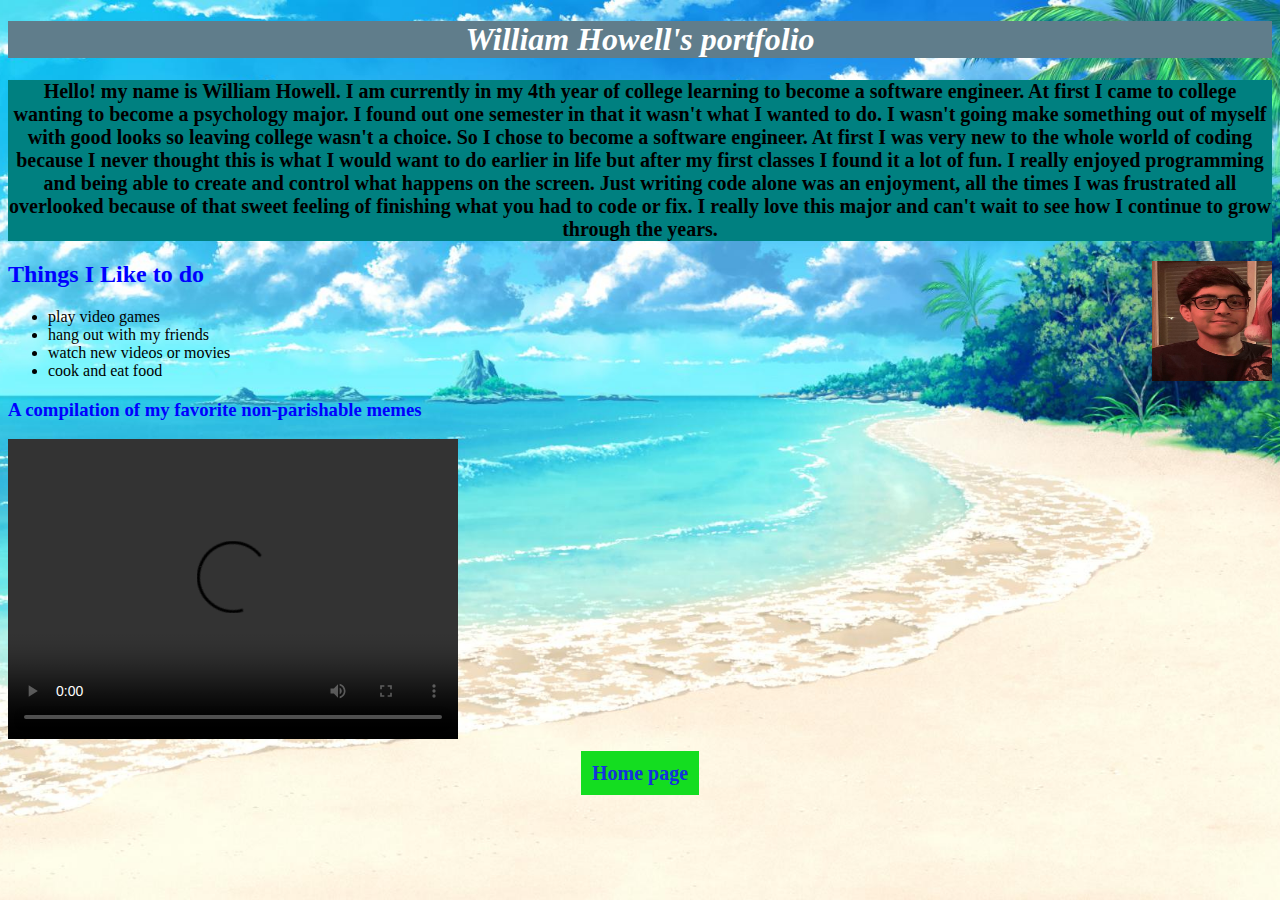
==== aboutme.html @ c81b963a "changed photo of Myself" ====
<!DOCTYPE html>
<html lang=en>
<meta charset="UTF-8">

<head>
    <title>About me</title>
    <link href="style.css" type="text/css" rel="stylesheet">
    <link href="mypapers.html" rel="alternate">
    <style>
        body{
            background-image: url("Photos/ocean.jpg");
            background-size: cover;
            background-position: center;
        }
    </style>
</head>
    <body>
        
<h1 class="header">William Howell's portfolio</h1>
    <p id="meparagraph">Hello! my name is William Howell. I am currently in my 4th year of college learning to become a software engineer. At first I came
        to college wanting to become a psychology major. I found out one semester in that it wasn't what I wanted to do. I wasn't going make something out
        of myself with good looks so leaving college wasn't a choice. So I chose to become a software engineer. At first I was very new to the whole world of coding
        because I never thought this is what I would want to do earlier in life but after my first classes I found it a lot of fun. I really enjoyed programming and
        being able to create and control what happens on the screen. Just writing code alone was an enjoyment, all the times I was frustrated all overlooked
        because of that sweet feeling of finishing what you had to code or fix. I really love this major and can't wait to see how I continue to grow through the years.
    </p>
<img src="Photos/me.jpg" alt="photo of me" id="myPhoto">
        <h2>Things I Like to do</h2>
    <ul>
        <li>play video games</li>
        <li>hang out with my friends</li>
        <li>watch new videos or movies</li>
        <li>cook and eat food</li>
        </ul>

 <h3>A compilation of my favorite non-parishable memes</h3>  
<video width="450" height="300" controls>
    <source src="Videos/Dank_memes.mp4" type="video/mp4">
    your browser does not support this video.
</video>
    </body>
    <footer>
	  <div class=info>
		<canvas id="myCanvas" width="550" height="100">
          Your browser does not support this tag</canvas>
          <a href="index.html" class="buttons">Home page</a>
          <script>
            var c = document.getElementById("myCanvas");
            var ctx = c.getContext("2d");
            ctx.font = "30px Arial";
            ctx.fillText("",10,50);
          </script>
	  </div>
    </footer>
</html>
---- style.css ----
.header{
    text-align: center;
    font-style: oblique;
    background-color: #607d8b;
  color: #ffffff;
    
}
ul{
   color:black;

}
p{
    color: black;
}
img {
    float: right;
}

h2  {
    color: black;
}
h3{
    color: black;
}
body {
    background-image: url("Photos/lutgerthall.png");
    background-repeat: no-repeat;
    background-size: cover;
    background-position: center;
    height: 100%;
    overflow: hidden;
}
#meparagraph{
    font: bold 20px "Times New Roman";
    background-color: teal;
    text-align: center;

}
#logo {
    display: block;
    margin-left: auto;
    margin-right: auto;
    overflow: auto;
    float: none;
}
#myPhoto{
    max-height: 150px;
    max-width: 200px;
    width: 120px;
    height: 120px;
}
.buttons{
    font: bold 20px "Times New Roman";
  text-decoration: none;
  background-color: #14DD20;
  color: #1432DD;
  padding: 0.5em 0.5em 0.5em 0.5em;
  border-top: 1px solid #14DD20;
  border-right: 1px solid #14DD20;
  border-bottom: 1px solid #14DD20;
  border-left: 1px solid #14DD20; 
  }
.allbuttons {
    text-align: center;
    padding-top: 60px;
}
.info {
    text-align: center; 
    font-size: 40px;
}
#myCanvas { position: absolute; 
  bottom: 0;
  margin-left: -250px; 
}
html { height: 100%
  }
.header{
    text-align: center;
    font-style: oblique;
    background-color: #607d8b;
    color: #ffffff;

}
ul{
    color:black;
}
p{
    color: black;
}
img {
    float: right;
}
h2  {
    color: blue;
}
h3{
    color: blue;
}
body {
    background-image: "fgcu background.jfif";
}
#logo {width: auto;
    Height: auto;
    display: block;
    margin-left: auto;
    margin-right: auto;
    position: relative; }
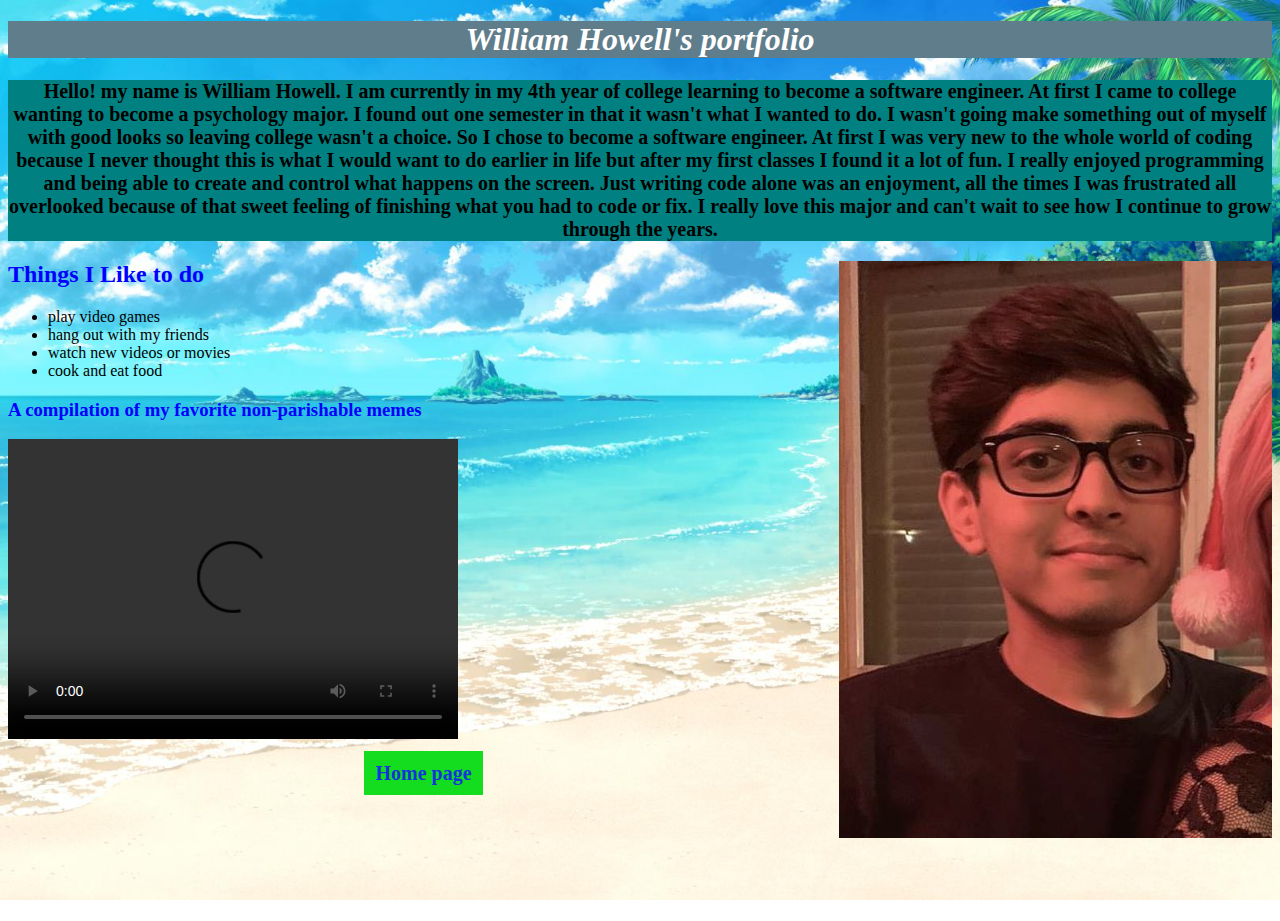
==== commit 3362aca2: "changed photo of Myself" ====
--- a/aboutme.html
+++ b/aboutme.html
@@ -24,7 +24,7 @@
         being able to create and control what happens on the screen. Just writing code alone was an enjoyment, all the times I was frustrated all overlooked
         because of that sweet feeling of finishing what you had to code or fix. I really love this major and can't wait to see how I continue to grow through the years.
     </p>
-<img src="Photos/me.jpg" alt="photo of me" id="myPhoto">
+<img src="Photos/me.jpg" alt="photo of me" height="577" width="433">
         <h2>Things I Like to do</h2>
     <ul>
         <li>play video games</li>
--- a/style.css
+++ b/style.css
@@ -44,10 +44,10 @@
     float: none;
 }
 #myPhoto{
-    max-height: 150px;
-    max-width: 200px;
-    width: 120px;
-    height: 120px;
+    max-height: 500px;
+    max-width: 500px;
+    width: 350px;
+    height: 350px;
 }
 .buttons{
     font: bold 20px "Times New Roman";
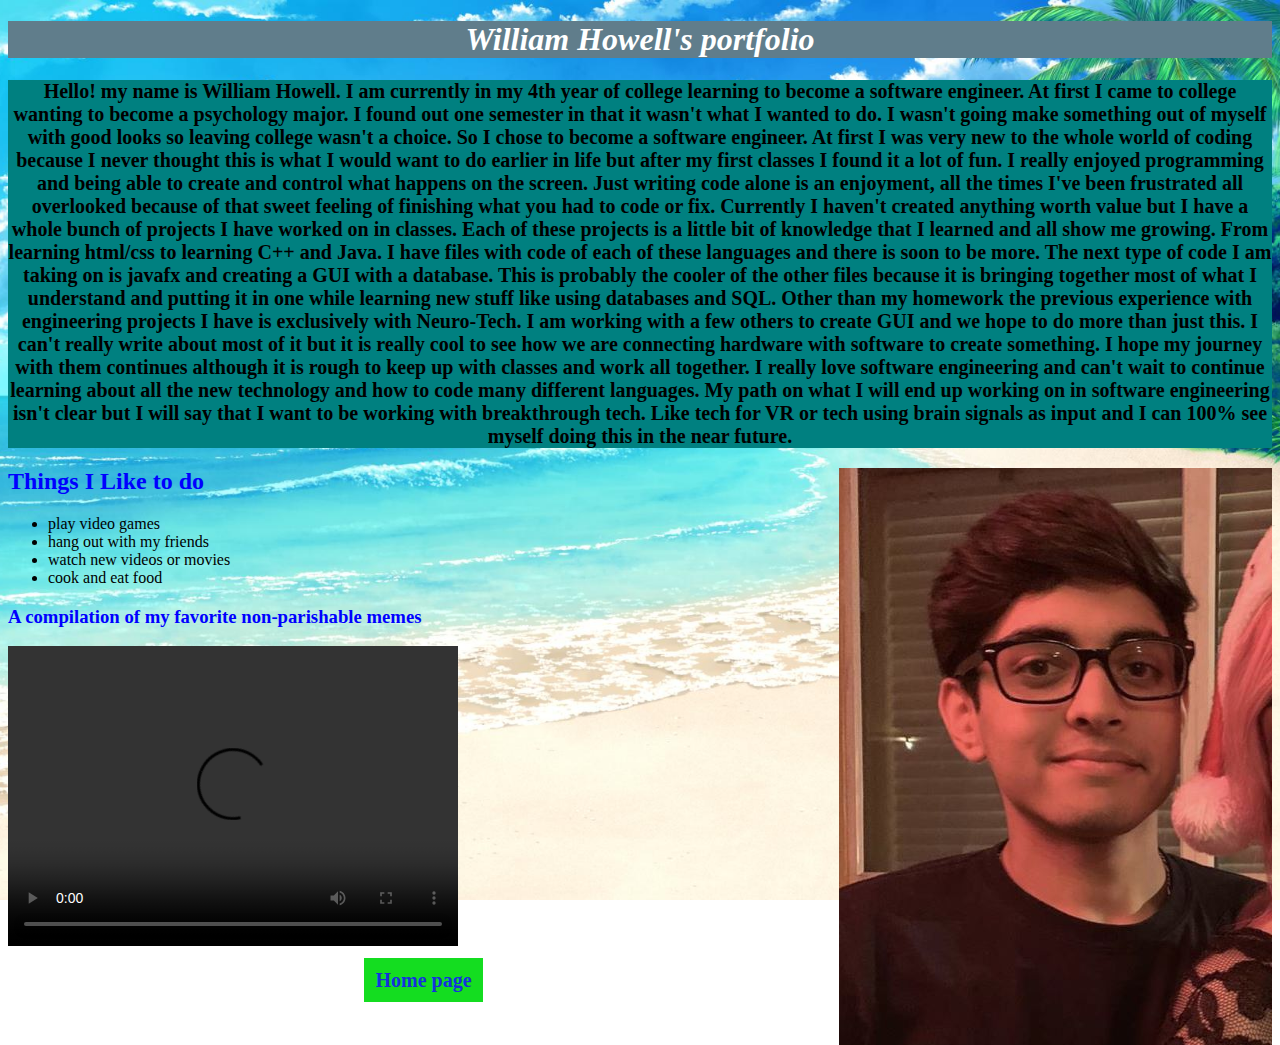
==== commit b8176a67: "about me paragraph content" ====
--- a/aboutme.html
+++ b/aboutme.html
@@ -21,8 +21,18 @@
         to college wanting to become a psychology major. I found out one semester in that it wasn't what I wanted to do. I wasn't going make something out
         of myself with good looks so leaving college wasn't a choice. So I chose to become a software engineer. At first I was very new to the whole world of coding
         because I never thought this is what I would want to do earlier in life but after my first classes I found it a lot of fun. I really enjoyed programming and
-        being able to create and control what happens on the screen. Just writing code alone was an enjoyment, all the times I was frustrated all overlooked
-        because of that sweet feeling of finishing what you had to code or fix. I really love this major and can't wait to see how I continue to grow through the years.
+        being able to create and control what happens on the screen. Just writing code alone is an enjoyment, all the times I've been frustrated all overlooked
+        because of that sweet feeling of finishing what you had to code or fix.
+
+        Currently I haven't created anything worth value but I have a whole bunch of projects I have worked on in classes. Each of these projects is a little bit of knowledge
+        that I learned and all show me growing. From learning html/css to learning C++ and Java. I have files with code of each of these languages and there is soon to be more.
+        The next type of code I am taking on is javafx and creating a GUI with a database. This is probably the cooler of the other files because it is bringing together most
+        of what I understand and putting it in one while learning new stuff like using databases and SQL.
+
+        Other than my homework the previous experience with engineering projects I have is exclusively with Neuro-Tech. I am working with a few others to create GUI and we hope to do more than just this.
+        I can't really write about most of it but it is really cool to see how we are connecting hardware with software to create something. I hope my journey with them continues although it is rough to keep up with
+        classes and work all together. I really love software engineering and can't wait to continue learning about all the new technology and how to code many different languages. My path on what I will end up working on
+        in software engineering isn't clear but I will say that I want to be working with breakthrough tech. Like tech for VR or tech using brain signals as input and I can 100% see myself doing this in the near future.
     </p>
 <img src="Photos/me.jpg" alt="photo of me" height="577" width="433">
         <h2>Things I Like to do</h2>
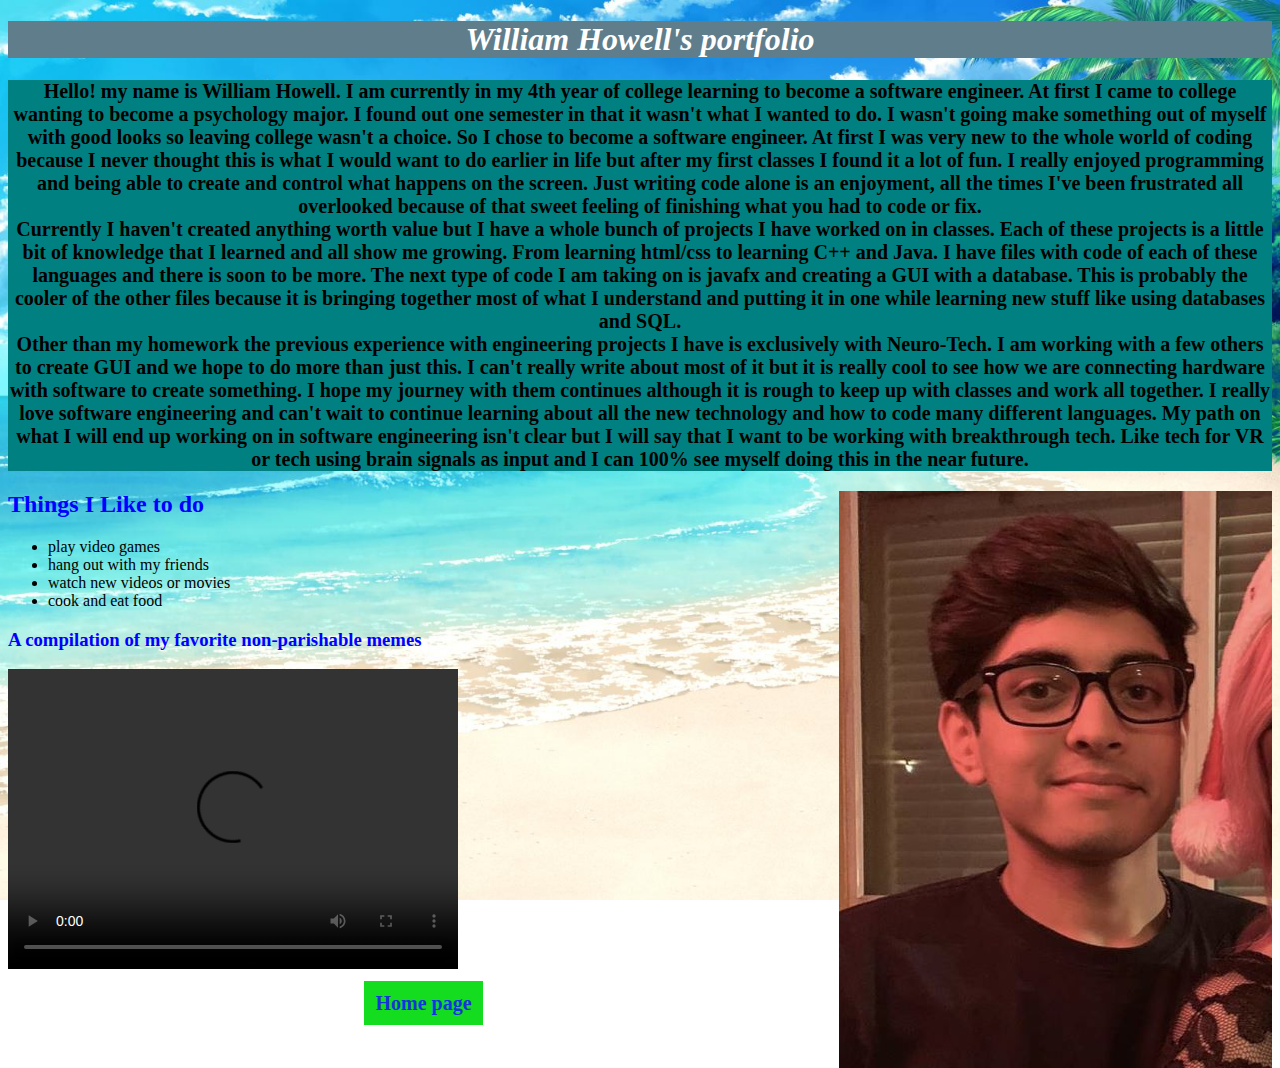
==== commit 77e7233a: "about me paragraph content" ====
--- a/aboutme.html
+++ b/aboutme.html
@@ -23,12 +23,12 @@
         because I never thought this is what I would want to do earlier in life but after my first classes I found it a lot of fun. I really enjoyed programming and
         being able to create and control what happens on the screen. Just writing code alone is an enjoyment, all the times I've been frustrated all overlooked
         because of that sweet feeling of finishing what you had to code or fix.
-
+        <br>
         Currently I haven't created anything worth value but I have a whole bunch of projects I have worked on in classes. Each of these projects is a little bit of knowledge
         that I learned and all show me growing. From learning html/css to learning C++ and Java. I have files with code of each of these languages and there is soon to be more.
         The next type of code I am taking on is javafx and creating a GUI with a database. This is probably the cooler of the other files because it is bringing together most
         of what I understand and putting it in one while learning new stuff like using databases and SQL.
-
+        <br>
         Other than my homework the previous experience with engineering projects I have is exclusively with Neuro-Tech. I am working with a few others to create GUI and we hope to do more than just this.
         I can't really write about most of it but it is really cool to see how we are connecting hardware with software to create something. I hope my journey with them continues although it is rough to keep up with
         classes and work all together. I really love software engineering and can't wait to continue learning about all the new technology and how to code many different languages. My path on what I will end up working on
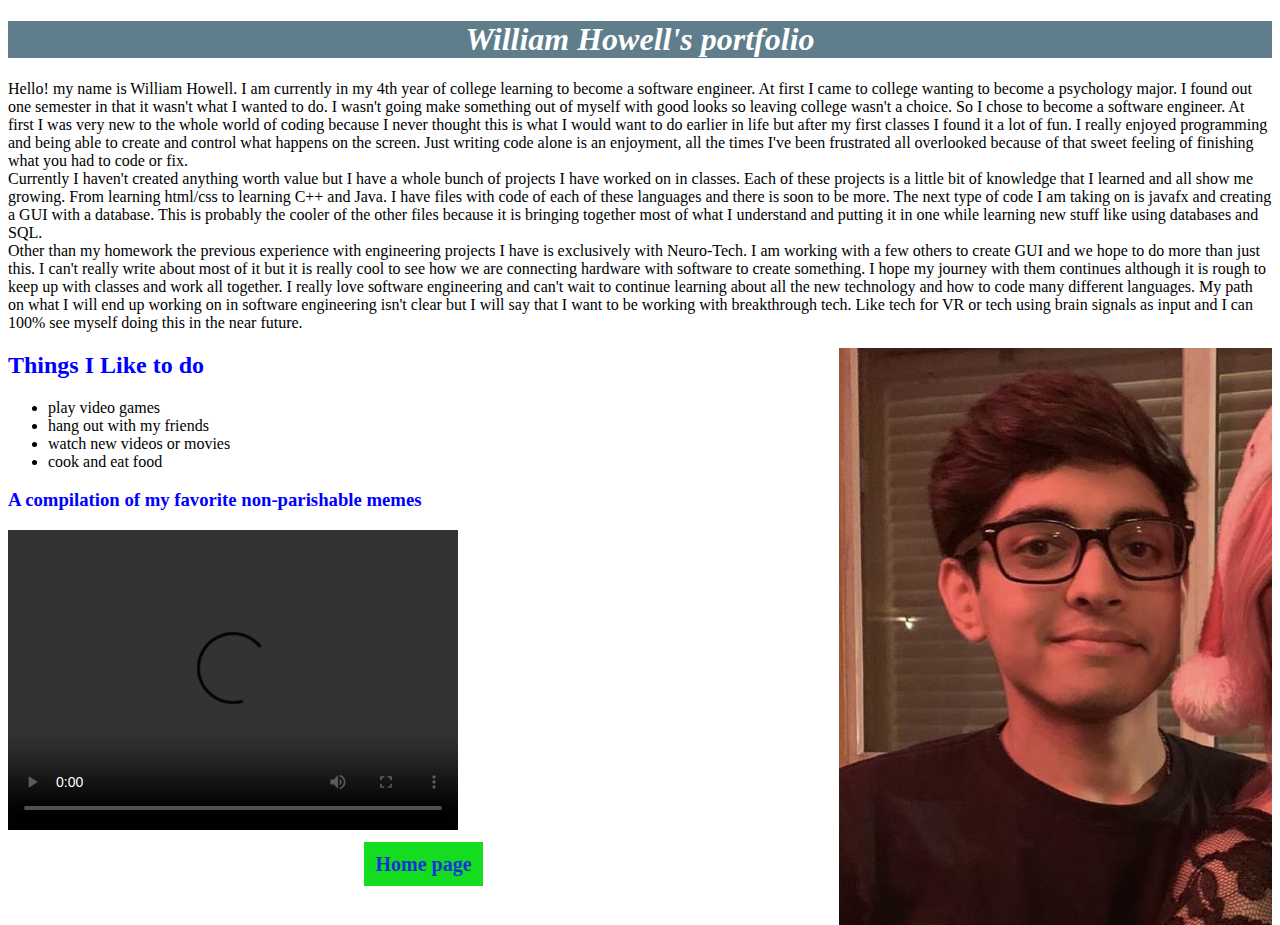
==== commit fb9f6dba: "Update aboutme.html" ====
--- a/aboutme.html
+++ b/aboutme.html
@@ -8,7 +8,7 @@
     <link href="mypapers.html" rel="alternate">
     <style>
         body{
-            background-image: url("Photos/ocean.jpg");
+            background-image: url("Photos/bbboi.png");
             background-size: cover;
             background-position: center;
         }
@@ -17,7 +17,7 @@
     <body>
         
 <h1 class="header">William Howell's portfolio</h1>
-    <p id="meparagraph">Hello! my name is William Howell. I am currently in my 4th year of college learning to become a software engineer. At first I came
+    <p id="paragraph">Hello! my name is William Howell. I am currently in my 4th year of college learning to become a software engineer. At first I came
         to college wanting to become a psychology major. I found out one semester in that it wasn't what I wanted to do. I wasn't going make something out
         of myself with good looks so leaving college wasn't a choice. So I chose to become a software engineer. At first I was very new to the whole world of coding
         because I never thought this is what I would want to do earlier in life but after my first classes I found it a lot of fun. I really enjoyed programming and
--- a/style.css
+++ b/style.css
@@ -33,7 +33,7 @@
 #meparagraph{
     font: bold 20px "Times New Roman";
     background-color: teal;
-    text-align: center;
+    text-align: left;
 
 }
 #logo {
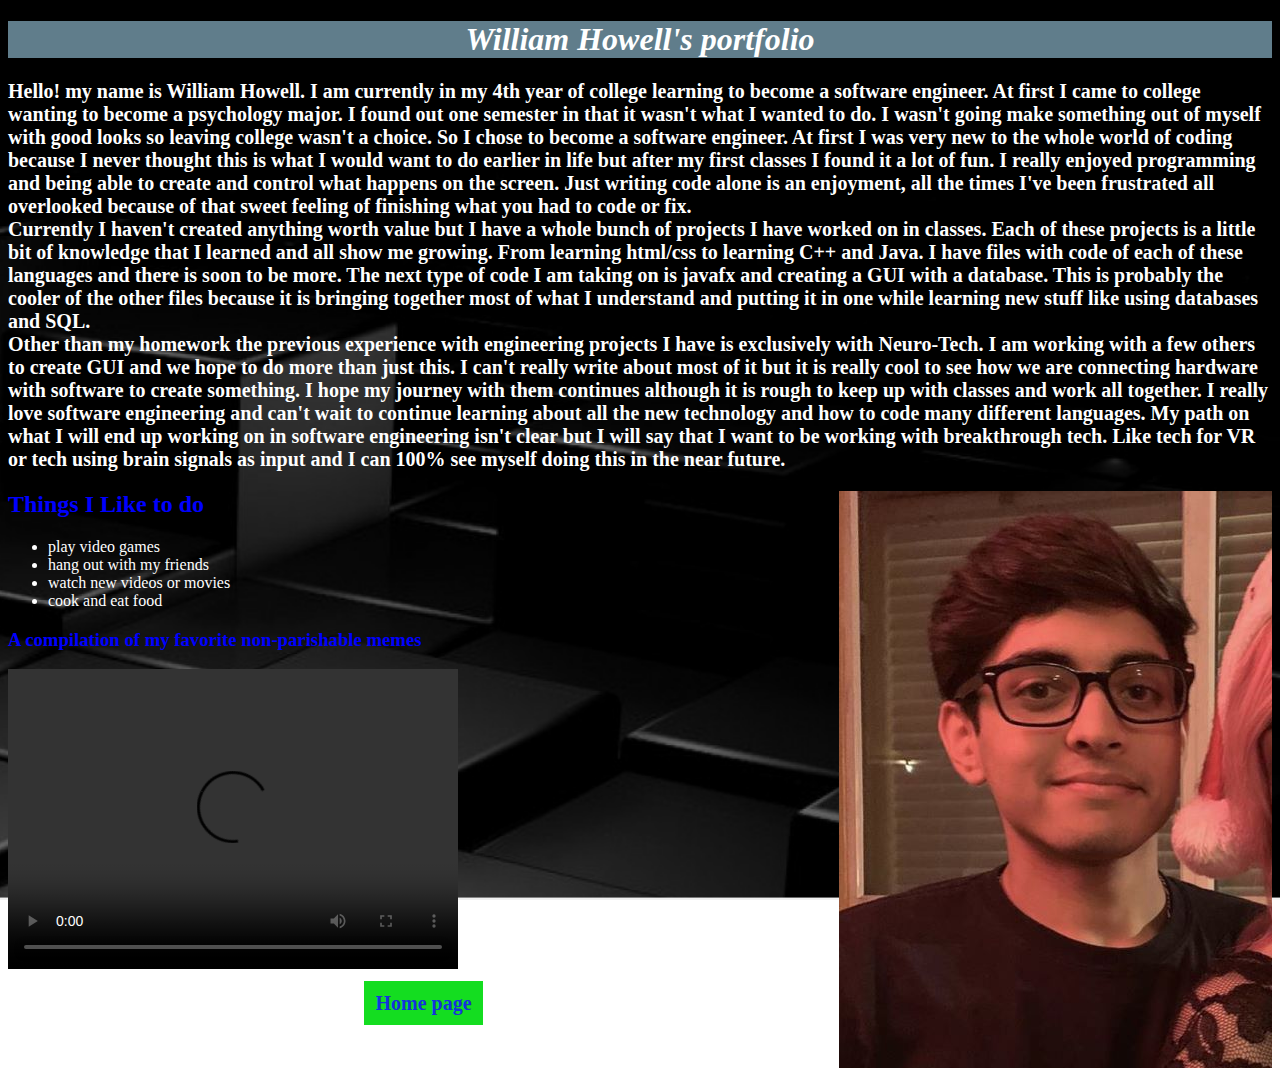
==== commit e619f069: "Update aboutme.html" ====
--- a/aboutme.html
+++ b/aboutme.html
@@ -7,59 +7,72 @@
     <link href="style.css" type="text/css" rel="stylesheet">
     <link href="mypapers.html" rel="alternate">
     <style>
-        body{
+        body {
             background-image: url("Photos/bbboi.png");
             background-size: cover;
             background-position: center;
         }
     </style>
 </head>
-    <body>
-        
+<body>
+
 <h1 class="header">William Howell's portfolio</h1>
-    <p id="paragraph">Hello! my name is William Howell. I am currently in my 4th year of college learning to become a software engineer. At first I came
-        to college wanting to become a psychology major. I found out one semester in that it wasn't what I wanted to do. I wasn't going make something out
-        of myself with good looks so leaving college wasn't a choice. So I chose to become a software engineer. At first I was very new to the whole world of coding
-        because I never thought this is what I would want to do earlier in life but after my first classes I found it a lot of fun. I really enjoyed programming and
-        being able to create and control what happens on the screen. Just writing code alone is an enjoyment, all the times I've been frustrated all overlooked
-        because of that sweet feeling of finishing what you had to code or fix.
-        <br>
-        Currently I haven't created anything worth value but I have a whole bunch of projects I have worked on in classes. Each of these projects is a little bit of knowledge
-        that I learned and all show me growing. From learning html/css to learning C++ and Java. I have files with code of each of these languages and there is soon to be more.
-        The next type of code I am taking on is javafx and creating a GUI with a database. This is probably the cooler of the other files because it is bringing together most
-        of what I understand and putting it in one while learning new stuff like using databases and SQL.
-        <br>
-        Other than my homework the previous experience with engineering projects I have is exclusively with Neuro-Tech. I am working with a few others to create GUI and we hope to do more than just this.
-        I can't really write about most of it but it is really cool to see how we are connecting hardware with software to create something. I hope my journey with them continues although it is rough to keep up with
-        classes and work all together. I really love software engineering and can't wait to continue learning about all the new technology and how to code many different languages. My path on what I will end up working on
-        in software engineering isn't clear but I will say that I want to be working with breakthrough tech. Like tech for VR or tech using brain signals as input and I can 100% see myself doing this in the near future.
-    </p>
+<p id="paragraph">Hello! my name is William Howell. I am currently in my 4th year of college learning to become a
+    software engineer. At first I came
+    to college wanting to become a psychology major. I found out one semester in that it wasn't what I wanted to do. I
+    wasn't going make something out
+    of myself with good looks so leaving college wasn't a choice. So I chose to become a software engineer. At first I
+    was very new to the whole world of coding
+    because I never thought this is what I would want to do earlier in life but after my first classes I found it a lot
+    of fun. I really enjoyed programming and
+    being able to create and control what happens on the screen. Just writing code alone is an enjoyment, all the times
+    I've been frustrated all overlooked
+    because of that sweet feeling of finishing what you had to code or fix.
+    <br>
+    Currently I haven't created anything worth value but I have a whole bunch of projects I have worked on in classes.
+    Each of these projects is a little bit of knowledge
+    that I learned and all show me growing. From learning html/css to learning C++ and Java. I have files with code of
+    each of these languages and there is soon to be more.
+    The next type of code I am taking on is javafx and creating a GUI with a database. This is probably the cooler of
+    the other files because it is bringing together most
+    of what I understand and putting it in one while learning new stuff like using databases and SQL.
+    <br>
+    Other than my homework the previous experience with engineering projects I have is exclusively with Neuro-Tech. I am
+    working with a few others to create GUI and we hope to do more than just this.
+    I can't really write about most of it but it is really cool to see how we are connecting hardware with software to
+    create something. I hope my journey with them continues although it is rough to keep up with
+    classes and work all together. I really love software engineering and can't wait to continue learning about all the
+    new technology and how to code many different languages. My path on what I will end up working on
+    in software engineering isn't clear but I will say that I want to be working with breakthrough tech. Like tech for
+    VR or tech using brain signals as input and I can 100% see myself doing this in the near future.
+</p>
 <img src="Photos/me.jpg" alt="photo of me" height="577" width="433">
-        <h2>Things I Like to do</h2>
-    <ul>
-        <li>play video games</li>
-        <li>hang out with my friends</li>
-        <li>watch new videos or movies</li>
-        <li>cook and eat food</li>
-        </ul>
+<h2>Things I Like to do</h2>
+<ul>
+    <li>play video games</li>
+    <li>hang out with my friends</li>
+    <li>watch new videos or movies</li>
+    <li>cook and eat food</li>
+</ul>
 
- <h3>A compilation of my favorite non-parishable memes</h3>  
+<h3>A compilation of my favorite non-parishable memes</h3>
 <video width="450" height="300" controls>
     <source src="Videos/Dank_memes.mp4" type="video/mp4">
     your browser does not support this video.
 </video>
-    </body>
-    <footer>
-	  <div class=info>
-		<canvas id="myCanvas" width="550" height="100">
-          Your browser does not support this tag</canvas>
-          <a href="index.html" class="buttons">Home page</a>
-          <script>
+</body>
+<footer>
+    <div class=info>
+        <canvas id="myCanvas" width="550" height="100">
+            Your browser does not support this tag
+        </canvas>
+        <a href="index.html" class="buttons">Home page</a>
+        <script>
             var c = document.getElementById("myCanvas");
             var ctx = c.getContext("2d");
             ctx.font = "30px Arial";
-            ctx.fillText("",10,50);
-          </script>
-	  </div>
-    </footer>
+            ctx.fillText("", 10, 50);
+        </script>
+    </div>
+</footer>
 </html>
--- a/style.css
+++ b/style.css
@@ -1,27 +1,15 @@
-.header{
+.header {
     text-align: center;
     font-style: oblique;
     background-color: #607d8b;
-  color: #ffffff;
-    
-}
-ul{
-   color:black;
+    color: #ffffff;
 
 }
-p{
-    color: black;
-}
+
 img {
     float: right;
 }
 
-h2  {
-    color: black;
-}
-h3{
-    color: black;
-}
 body {
     background-image: url("Photos/lutgerthall.png");
     background-repeat: no-repeat;
@@ -30,12 +18,14 @@
     height: 100%;
     overflow: hidden;
 }
-#meparagraph{
+
+#paragraph {
     font: bold 20px "Times New Roman";
-    background-color: teal;
+    color: white;
     text-align: left;
 
 }
+
 #logo {
     display: block;
     margin-left: auto;
@@ -43,65 +33,87 @@
     overflow: auto;
     float: none;
 }
-#myPhoto{
+
+#myPhoto {
     max-height: 500px;
     max-width: 500px;
     width: 350px;
     height: 350px;
 }
-.buttons{
+
+.buttons {
     font: bold 20px "Times New Roman";
-  text-decoration: none;
-  background-color: #14DD20;
-  color: #1432DD;
-  padding: 0.5em 0.5em 0.5em 0.5em;
-  border-top: 1px solid #14DD20;
-  border-right: 1px solid #14DD20;
-  border-bottom: 1px solid #14DD20;
-  border-left: 1px solid #14DD20; 
-  }
+    text-decoration: none;
+    background-color: #14DD20;
+    color: #1432DD;
+    padding: 0.5em 0.5em 0.5em 0.5em;
+    border-top: 1px solid #14DD20;
+    border-right: 1px solid #14DD20;
+    border-bottom: 1px solid #14DD20;
+    border-left: 1px solid #14DD20;
+}
+
 .allbuttons {
     text-align: center;
     padding-top: 60px;
 }
+
 .info {
-    text-align: center; 
+    text-align: center;
     font-size: 40px;
 }
-#myCanvas { position: absolute; 
-  bottom: 0;
-  margin-left: -250px; 
+
+#myCanvas {
+    position: absolute;
+    bottom: 0;
+    margin-left: -250px;
 }
-html { height: 100%
-  }
-.header{
+
+html {
+    height: 100%
+}
+
+.header {
     text-align: center;
     font-style: oblique;
     background-color: #607d8b;
     color: #ffffff;
 
 }
-ul{
-    color:black;
+
+ul {
+    color: white;
 }
-p{
+
+p {
     color: black;
 }
+
 img {
     float: right;
 }
-h2  {
+
+h2 {
     color: blue;
 }
-h3{
+
+h3 {
     color: blue;
 }
+
 body {
     background-image: "fgcu background.jfif";
 }
-#logo {width: auto;
+
+#logo {
+    width: auto;
     Height: auto;
     display: block;
     margin-left: auto;
     margin-right: auto;
-    position: relative; }
+    position: relative;
+}
+
+#inDark {
+    color: white;
+}
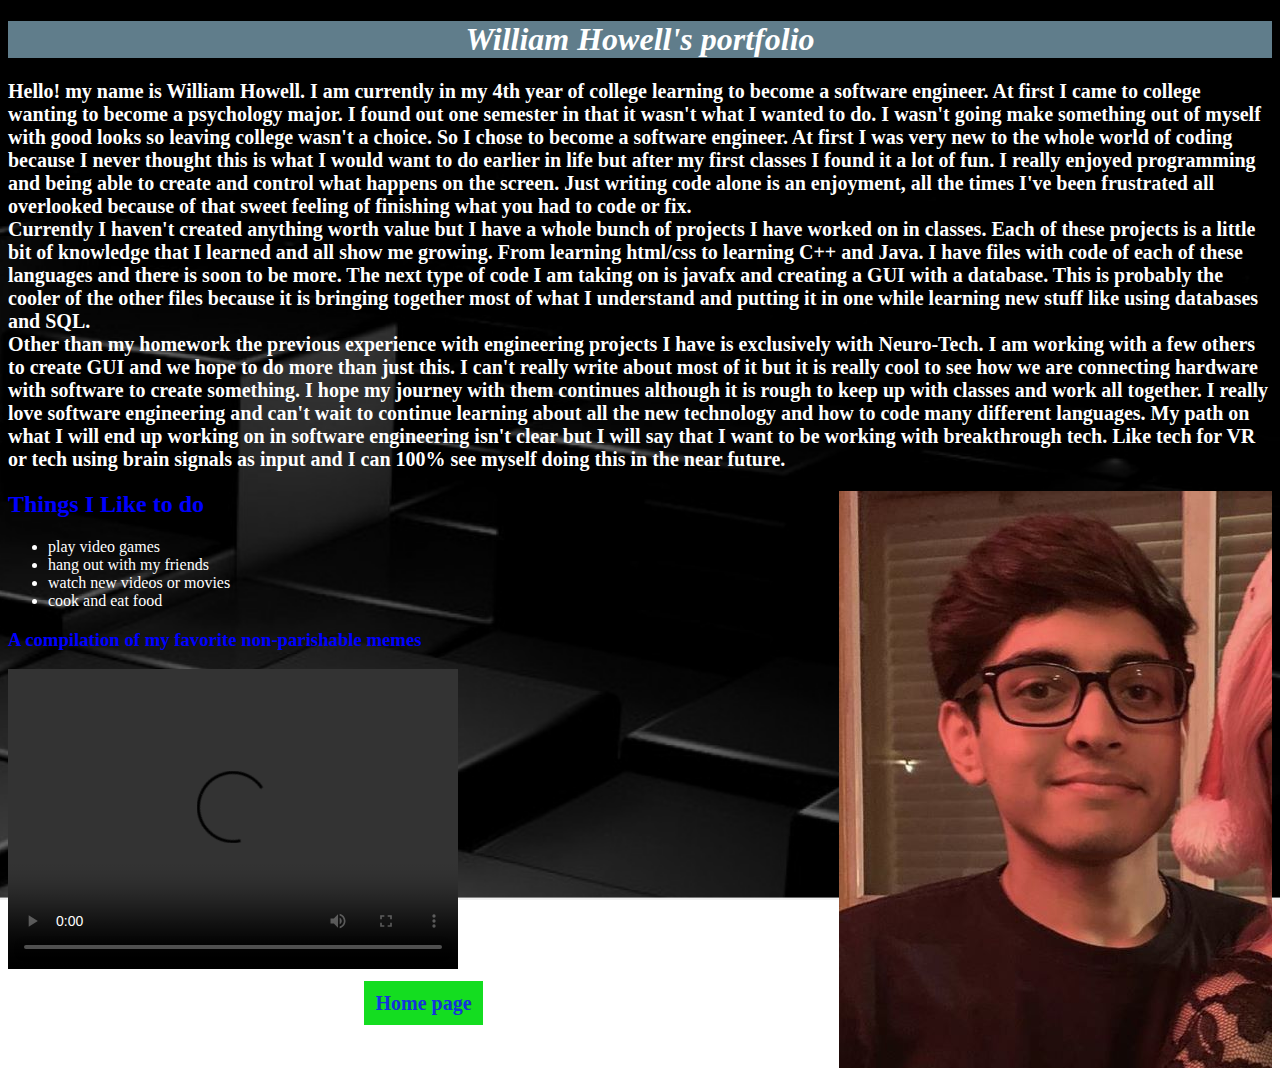
==== commit abf31280: "Update aboutme.html" ====
--- a/aboutme.html
+++ b/aboutme.html
@@ -17,7 +17,7 @@
 <body>
 
 <h1 class="header">William Howell's portfolio</h1>
-<p id="paragraph">Hello! my name is William Howell. I am currently in my 4th year of college learning to become a
+<p class="paragraph">Hello! my name is William Howell. I am currently in my 4th year of college learning to become a
     software engineer. At first I came
     to college wanting to become a psychology major. I found out one semester in that it wasn't what I wanted to do. I
     wasn't going make something out
--- a/style.css
+++ b/style.css
@@ -19,7 +19,7 @@
     overflow: hidden;
 }
 
-#paragraph {
+.paragraph {
     font: bold 20px "Times New Roman";
     color: white;
     text-align: left;
@@ -114,6 +114,6 @@
     position: relative;
 }
 
-#inDark {
+.inDark {
     color: white;
 }
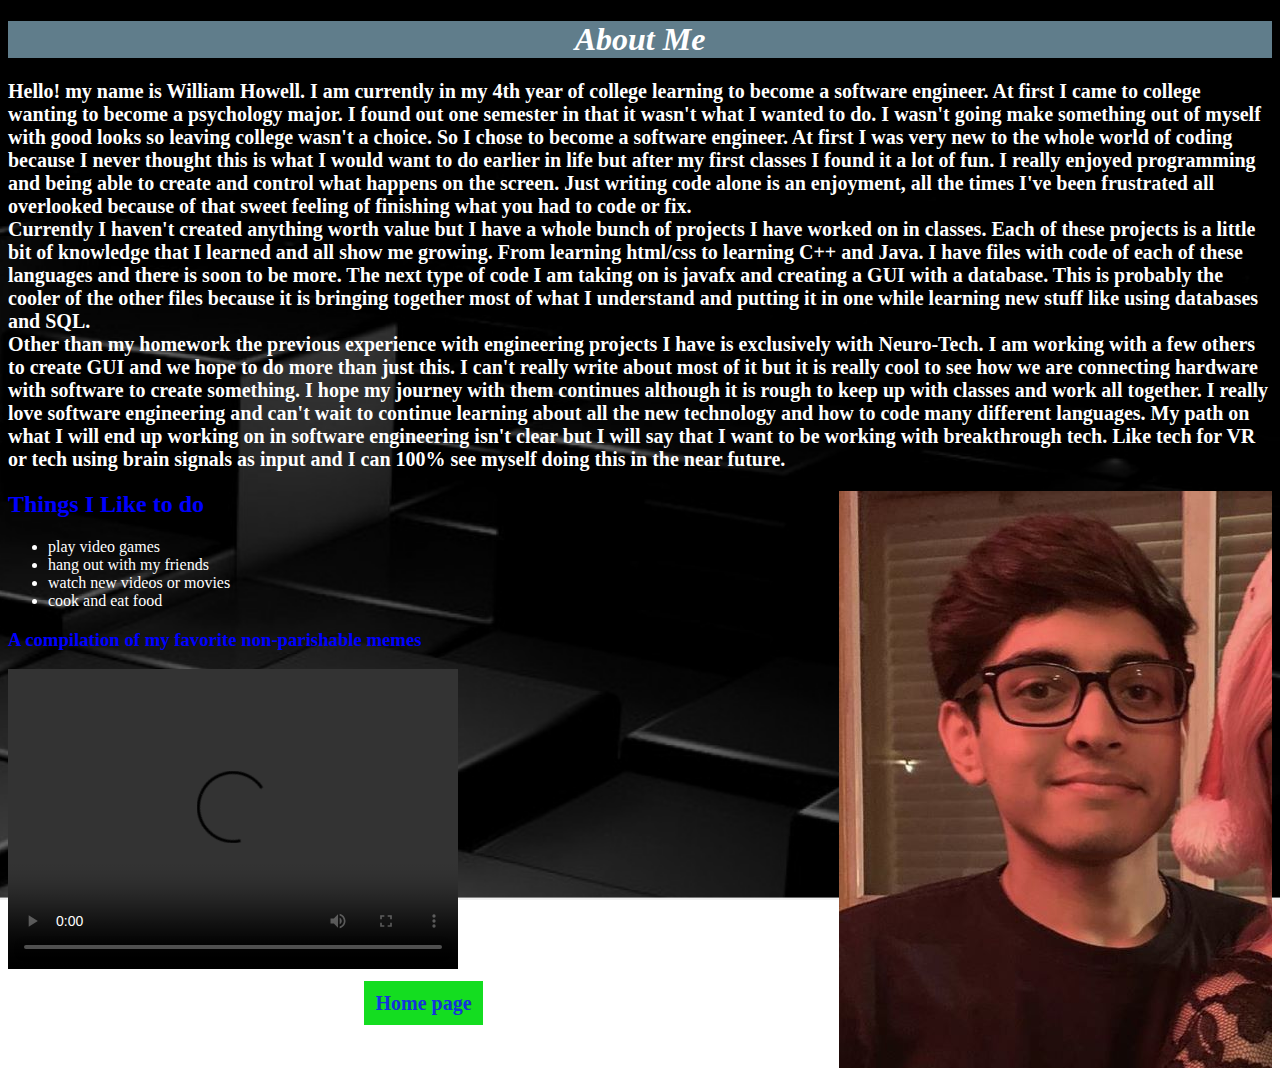
==== commit 0a308e59: "Update aboutme.html" ====
--- a/aboutme.html
+++ b/aboutme.html
@@ -1,8 +1,7 @@
 <!DOCTYPE html>
 <html lang=en>
-<meta charset="UTF-8">
-
 <head>
+    <meta charset="UTF-8" name="viewport" content="width=device-width, initial-scale=1">
     <title>About me</title>
     <link href="style.css" type="text/css" rel="stylesheet">
     <link href="mypapers.html" rel="alternate">
@@ -16,7 +15,7 @@
 </head>
 <body>
 
-<h1 class="header">William Howell's portfolio</h1>
+<h1 class="header">About Me</h1>
 <p class="paragraph">Hello! my name is William Howell. I am currently in my 4th year of college learning to become a
     software engineer. At first I came
     to college wanting to become a psychology major. I found out one semester in that it wasn't what I wanted to do. I
